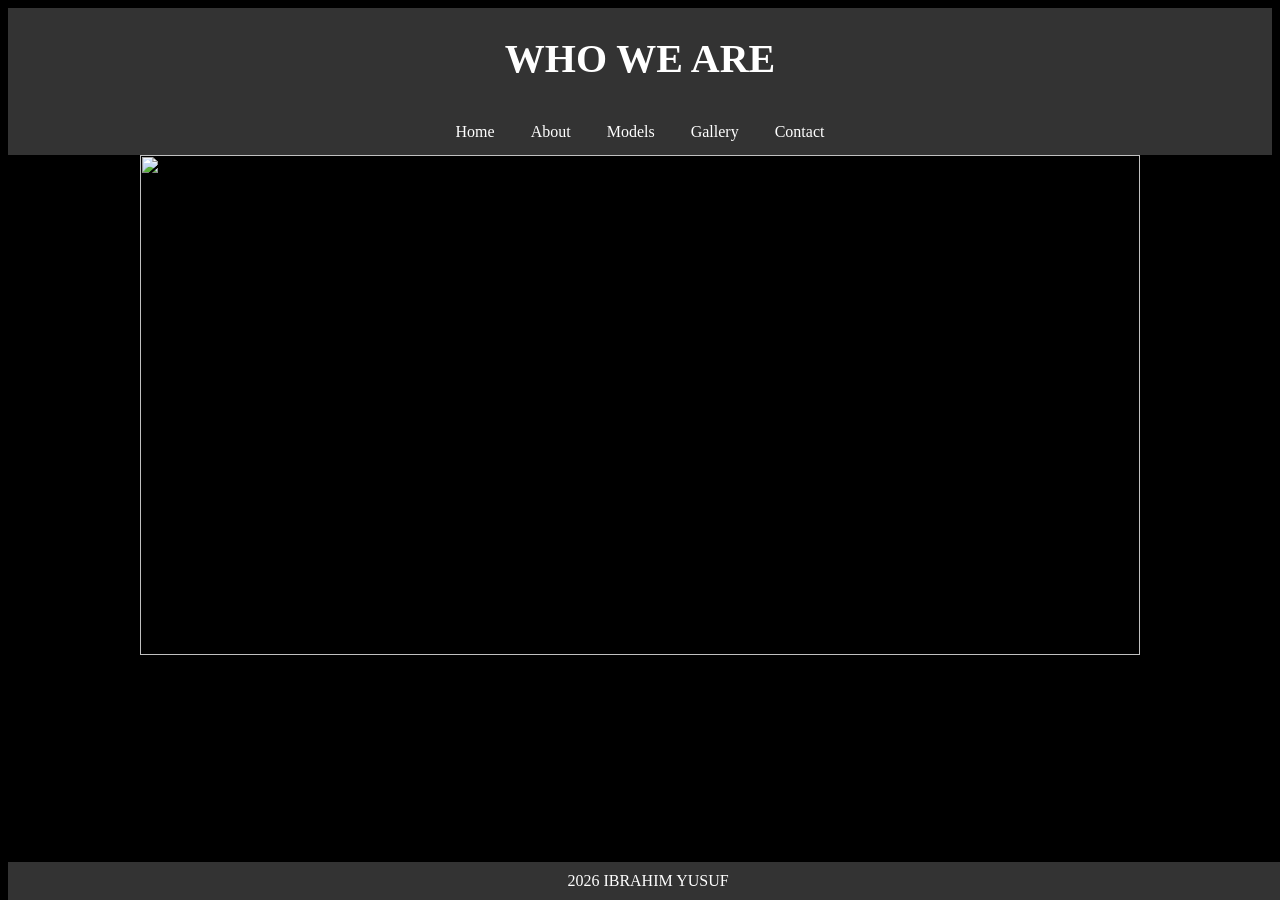
==== About.html @ 4b5265ed "Add files via upload" ====
<!doctype html>
<html>
<head>
<meta charset="utf-8">
<title>Home</title>
<link href="Menu.css" rel="stylesheet" type="text/css">
<style type="text/css">
body {
    background-color: Black;
}
</style>
</head>


<body >
<div class="M">
<ul>
	<li><h1 class="h1">WHO WE ARE</h1></li>
</ul>


<ul>
  <li><a href="index.html">Home</a></a></li>
  <li><a href="About.html">About</a></a></li>
  <li><a href="Models.html">Models</a></li>
  <li><a href="Gallery.html">Gallery</a></li>
  <li><a href="Contact.html">Contact</a></li>
</ul>
</div>
<div align="center">
<img src="Pictures/About1.png" width="1000" height="500" alt=""/> </div>
\
<div class="G">
<ul class="G">
	
	<li><p>2026  IBRAHIM YUSUF </p></li>
	  
  
</ul>
	
</div>


</body>

</html>
---- Menu.css ----
@charset "utf-8";
/*Home Menu*/

.M{
body{
  
  margin: 0;
  padding: 0;
  font-size: 28px;
}

h2, p {
    margin: 10px;
    text-align: center;
}

ul {
  
  list-style-type: none;
  margin: 0 auto;
  text-align: center;
  padding: 0;
  overflow: hidden;
  background-color: #333333;
  
  
}

ul li {
  position: sticky;
  display: inline-block;
}

ul li a {
  
  display: block;
  color: white;
  text-align: center;
  padding: 14px 16px;
  text-decoration: none;
}

ul li a:hover {
  background-color: #111111;
}

ul li a.active {
  background-color: #4CAF50;
}
}
.V{
body{
  
  margin: 0;
  padding: 0;
  font-size: 28px;
}

h2, p {
    margin: 10px;
    text-align: center;
}

ul {
  list-style-type: none;
  margin: 0 auto;
  text-align: center;
  padding: 0;
  overflow: hidden;
  background-color:#000000;
  
  
}

ul li {
  position: sticky;
  display: inline-block;
}

ul li a {
  position: sticky;
  display: block;
  color: white;
  text-align: center;
  padding: 14px 16px;
  text-decoration: none;
}

ul li a:hover {
  background-color: #111111;
}

ul li a.active {
  background-color: #4CAF50;
}
}
.G{
body {
  margin: 0;
  padding: 0;
}

h1 {
  margin-top: 20px;
  margin-left: 10px;
}

h2, p {
  margin: 10px;
  color: #FFFFFF;
}

ul {
  
  text-align: center;
  list-style-type: none;
  margin: 0 auto;
  padding: 0;
  overflow: hidden;
  background-color: #333333;
  position: fixed;
  bottom: 0;
  width: 100%;
}

ul li {
  position: sticky;
  display: inline-block;
}

ul li a {
  display: block;
  color: white;
  text-align: center;
  padding: 14px 16px;
  text-decoration: none;
}

ul li a:hover:not(.active) {
  background-color: #111;
}

ul li a.active {
  background-color: #04AA6D;
}
}
.p1{
	font-style: oblique;
	font-size: 50px;
	font-family: Georgia, serif;
	color:#FFFFFF;
}
.p2{
float:left;
padding:0 10px 10px 0;
}
.h1{
	color:#FFFFFF;
	font-size:40px;
}
/*About Menu*/
.Sayfa{
	buttom: 20px;
    top: 20px;
    width: 600px;
    height: 400px;
    padding: 0px;
    background-color: skyblue;
    position: relative;
    margin: auto;
  
  margin: 0 auto;
}
/*About ContactUS*/
.C{
	
}


.Snimka{
  box-sizing: border-box;
  
}

div.gallery {
  display: flex;
  flex-wrap: wrap;
  justify-content: flex-start;
  
}

div.gallery-item {
  margin: 5px;
  border: 1px solid #ccc;
  width: calc(25% - 20px);
  background:#A5875C;
}

div.gallery-item:hover {
  border: 3px solid #777;
}

div.gallery-item img {
  width: 100%;
  height: auto;
}

div.gallery-item div.desc {
  padding: 15px;
  text-align: center;
}

@media only screen and (max-width : 1008px ){
  div.gallery-item {
    width: calc(50% - 20px);
  }
}

@media only screen and (max-width: 480px) {
  div.gallery-item {
    width: calc(100% - 20px);
  }
}
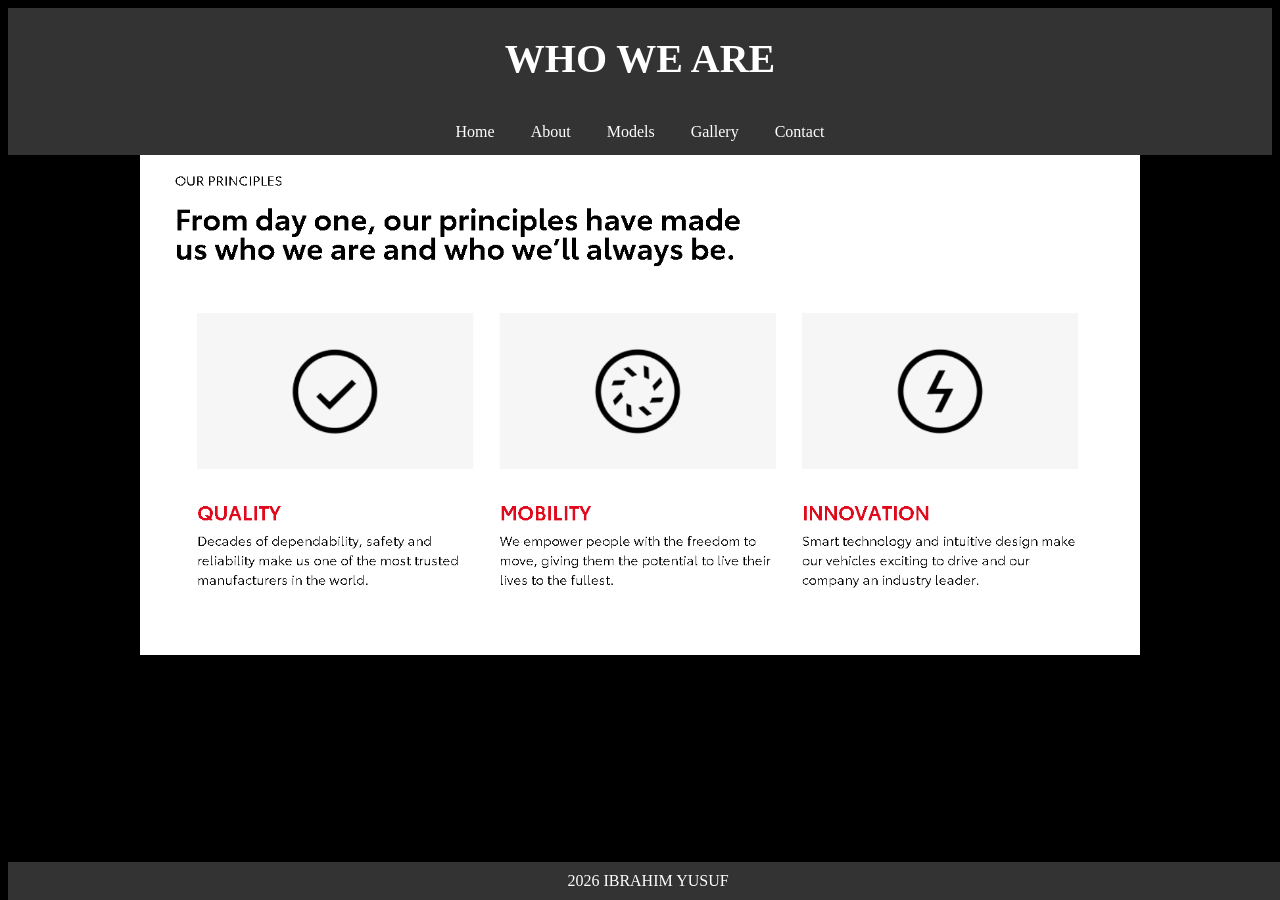
==== commit 9302a736: "Add files via upload" ====
--- a/About.html
+++ b/About.html
@@ -29,7 +29,7 @@
 </div>
 <div align="center">
 <img src="Pictures/About1.png" width="1000" height="500" alt=""/> </div>
-\
+
 <div class="G">
 <ul class="G">
 	
